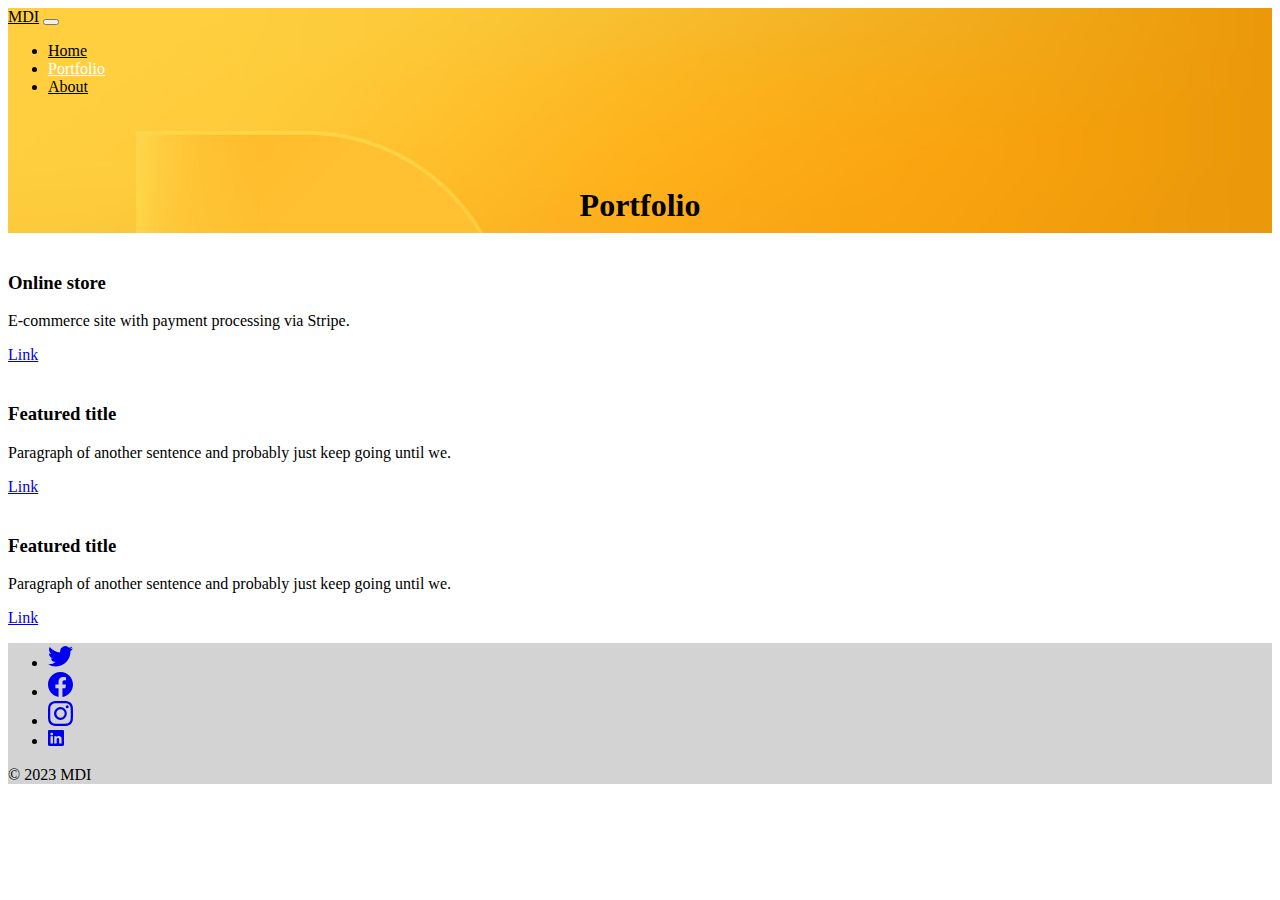
==== portfolio.html @ cd8f6b28 "Initial commit" ====
<!DOCTYPE html>
<html lang="en">

<head>
  <meta charset="UTF-8">
  <meta name="viewport" content="width=device-width, initial-scale=1.0">
  <title>MDI</title>
  <link href="https://cdn.jsdelivr.net/npm/bootstrap@5.3.0-alpha2/dist/css/bootstrap.min.css" rel="stylesheet"
    integrity="sha384-aFq/bzH65dt+w6FI2ooMVUpc+21e0SRygnTpmBvdBgSdnuTN7QbdgL+OapgHtvPp" crossorigin="anonymous">
  <link rel="stylesheet" type="text/css" href="./css/style.css" />

</head>

<body>

  <div class="bg-image img-fluid.max-width: 100% height: auto" style="background-size: cover; background-image: url('./images/yellow_bg.jpg');
  height: 25vh">

    <!-- Navbar -->
    <div class="container">
      <nav class="navbar navbar-expand-lg fixed-top">
        <div class="container-fluid">
          <a class="navbar-brand nav-text_2" href="index.html">MDI</a>
          <button class="navbar-toggler" type="button" data-bs-toggle="collapse" data-bs-target="#navbarNav" aria-controls="navbarNav" aria-expanded="false" aria-label="Toggle navigation">
            <span class="navbar-toggler-icon"></span>
          </button>
          <div class="collapse navbar-collapse" id="navbarNav">
            <ul class="navbar-nav">
              <li class="nav-item">
                <a class="nav-link active nav-text_2" aria-current="page" href="index.html">Home</a>
              </li>
              <li class="nav-item">
                <a class="nav-link nav-text_2" id="portfolio-nav" href="portfolio.html">Portfolio</a>
              </li>
              <li class="nav-item">
                <a class="nav-link nav-text_2" href="about.html">About</a>
              </li>
            </ul>
          </div>
        </div>
      </nav>
    </div>
    <br>
    <br>
    <br>
    <h1 style="text-align: center;">Portfolio</h1>
  </div>


  
  <div class="container px-4 py-5" id="hanging-icons">
    <div class="row g-4 py-5 row-cols-1 row-cols-md-3">
      <div class="col d-flex align-items-start">
        <div class="icon-square text-body-emphasis bg-body-secondary d-inline-flex align-items-center justify-content-center fs-4 flex-shrink-0 me-3">
          <svg class="bi" width="1em" height="1em"><use xlink:href="#toggles2"></use></svg>
        </div>
        <div>
          <h3 class="fs-2 text-body-emphasis">Online store</h3>
          <p>E-commerce site with payment processing via Stripe.</p>
          <a href="https://hw-depot-2-zp0v.onrender.com" target="_blank" class="btn btn-primary">
            Link
          </a>
        </div>
      </div>
      <div class="col d-flex align-items-start">
        <div class="icon-square text-body-emphasis bg-body-secondary d-inline-flex align-items-center justify-content-center fs-4 flex-shrink-0 me-3">
          <svg class="bi" width="1em" height="1em"><use xlink:href="#cpu-fill"></use></svg>
        </div>
        <div>
          <h3 class="fs-2 text-body-emphasis">Featured title</h3>
          <p>Paragraph of another sentence and probably just keep going until we.</p>
          <a href= "#" target="_blank" class="btn btn-primary">
            Link
          </a>
        </div>
      </div>
      <div class="col d-flex align-items-start">
        <div class="icon-square text-body-emphasis bg-body-secondary d-inline-flex align-items-center justify-content-center fs-4 flex-shrink-0 me-3">
          <svg class="bi" width="1em" height="1em"><use xlink:href="#tools"></use></svg>
        </div>
        <div>
          <h3 class="fs-2 text-body-emphasis">Featured title</h3>
          <p>Paragraph of another sentence and probably just keep going until we.</p>
          <a href="#" class="btn btn-primary">
            Link
          </a>
        </div>
      </div>
    </div>
  </div>



  <!-- Footer --> 
  <div class="container" >
    <footer class="py-1 my-1 fixed-bottom" id="footer">
      <ul class="nav justify-content-center border-bottom py-3 mb-3">
        <li class="nav-item mx-5"><a href="http://127.0.0.1:5000/#" class="icon brands fa-twitter"><svg xmlns="http://www.w3.org/2000/svg" width="25" height="25" fill="currentColor" class="bi bi-twitter" viewBox="0 0 16 16">
          <path d="M5.026 15c6.038 0 9.341-5.003 9.341-9.334 0-.14 0-.282-.006-.422A6.685 6.685 0 0 0 16 3.542a6.658 6.658 0 0 1-1.889.518 3.301 3.301 0 0 0 1.447-1.817 6.533 6.533 0 0 1-2.087.793A3.286 3.286 0 0 0 7.875 6.03a9.325 9.325 0 0 1-6.767-3.429 3.289 3.289 0 0 0 1.018 4.382A3.323 3.323 0 0 1 .64 6.575v.045a3.288 3.288 0 0 0 2.632 3.218 3.203 3.203 0 0 1-.865.115 3.23 3.23 0 0 1-.614-.057 3.283 3.283 0 0 0 3.067 2.277A6.588 6.588 0 0 1 .78 13.58a6.32 6.32 0 0 1-.78-.045A9.344 9.344 0 0 0 5.026 15z"/>
        </svg></a></li>
        <li class="nav-item mx-5"><a href="http://127.0.0.1:5000/#" class="icon brands fa-facebook-f"><svg xmlns="http://www.w3.org/2000/svg" width="25" height="25" fill="currentColor" class="bi bi-facebook" viewBox="0 0 16 16">
          <path d="M16 8.049c0-4.446-3.582-8.05-8-8.05C3.58 0-.002 3.603-.002 8.05c0 4.017 2.926 7.347 6.75 7.951v-5.625h-2.03V8.05H6.75V6.275c0-2.017 1.195-3.131 3.022-3.131.876 0 1.791.157 1.791.157v1.98h-1.009c-.993 0-1.303.621-1.303 1.258v1.51h2.218l-.354 2.326H9.25V16c3.824-.604 6.75-3.934 6.75-7.951z"/>
        </svg></a></li>
        <li class="nav-item mx-5"><a href="http://127.0.0.1:5000/#" class="icon brands fa-instagram"><svg xmlns="http://www.w3.org/2000/svg" width="25" height="25" fill="currentColor" class="bi bi-instagram" viewBox="0 0 16 16">
          <path d="M8 0C5.829 0 5.556.01 4.703.048 3.85.088 3.269.222 2.76.42a3.917 3.917 0 0 0-1.417.923A3.927 3.927 0 0 0 .42 2.76C.222 3.268.087 3.85.048 4.7.01 5.555 0 5.827 0 8.001c0 2.172.01 2.444.048 3.297.04.852.174 1.433.372 1.942.205.526.478.972.923 1.417.444.445.89.719 1.416.923.51.198 1.09.333 1.942.372C5.555 15.99 5.827 16 8 16s2.444-.01 3.298-.048c.851-.04 1.434-.174 1.943-.372a3.916 3.916 0 0 0 1.416-.923c.445-.445.718-.891.923-1.417.197-.509.332-1.09.372-1.942C15.99 10.445 16 10.173 16 8s-.01-2.445-.048-3.299c-.04-.851-.175-1.433-.372-1.941a3.926 3.926 0 0 0-.923-1.417A3.911 3.911 0 0 0 13.24.42c-.51-.198-1.092-.333-1.943-.372C10.443.01 10.172 0 7.998 0h.003zm-.717 1.442h.718c2.136 0 2.389.007 3.232.046.78.035 1.204.166 1.486.275.373.145.64.319.92.599.28.28.453.546.598.92.11.281.24.705.275 1.485.039.843.047 1.096.047 3.231s-.008 2.389-.047 3.232c-.035.78-.166 1.203-.275 1.485a2.47 2.47 0 0 1-.599.919c-.28.28-.546.453-.92.598-.28.11-.704.24-1.485.276-.843.038-1.096.047-3.232.047s-2.39-.009-3.233-.047c-.78-.036-1.203-.166-1.485-.276a2.478 2.478 0 0 1-.92-.598 2.48 2.48 0 0 1-.6-.92c-.109-.281-.24-.705-.275-1.485-.038-.843-.046-1.096-.046-3.233 0-2.136.008-2.388.046-3.231.036-.78.166-1.204.276-1.486.145-.373.319-.64.599-.92.28-.28.546-.453.92-.598.282-.11.705-.24 1.485-.276.738-.034 1.024-.044 2.515-.045v.002zm4.988 1.328a.96.96 0 1 0 0 1.92.96.96 0 0 0 0-1.92zm-4.27 1.122a4.109 4.109 0 1 0 0 8.217 4.109 4.109 0 0 0 0-8.217zm0 1.441a2.667 2.667 0 1 1 0 5.334 2.667 2.667 0 0 1 0-5.334z"/>
        </svg></a></li>
        <li class="nav-item mx-5"><a href="http://127.0.0.1:5000/#" class="icon brands fa-instagram"><svg xmlns="http://www.w3.org/2000/svg" width="16" height="16" fill="currentColor" class="bi bi-linkedin" viewBox="0 0 16 16">
          <path d="M0 1.146C0 .513.526 0 1.175 0h13.65C15.474 0 16 .513 16 1.146v13.708c0 .633-.526 1.146-1.175 1.146H1.175C.526 16 0 15.487 0 14.854V1.146zm4.943 12.248V6.169H2.542v7.225h2.401zm-1.2-8.212c.837 0 1.358-.554 1.358-1.248-.015-.709-.52-1.248-1.342-1.248-.822 0-1.359.54-1.359 1.248 0 .694.521 1.248 1.327 1.248h.016zm4.908 8.212V9.359c0-.216.016-.432.08-.586.173-.431.568-.878 1.232-.878.869 0 1.216.662 1.216 1.634v3.865h2.401V9.25c0-2.22-1.184-3.252-2.764-3.252-1.274 0-1.845.7-2.165 1.193v.025h-.016a5.54 5.54 0 0 1 .016-.025V6.169h-2.4c.03.678 0 7.225 0 7.225h2.4z"/>
        </svg></a></li>
      </ul>
      <p class="text-center text-body-secondary">© 2023 MDI</p>
    </footer>
  </div>
    
  <script src="https://cdn.jsdelivr.net/npm/bootstrap@5.3.0/dist/js/bootstrap.bundle.min.js" 
    integrity="sha384-geWF76RCwLtnZ8qwWowPQNguL3RmwHVBC9FhGdlKrxdiJJigb/j/68SIy3Te4Bkz" crossorigin="anonymous"></script>
</body>
  
</html>
---- css/style.css ----
.gradient-background {
  background: linear-gradient(300deg, #00bfff, #ff4c68, #ef8172);
  background-size: 180% 180%;
  animation: gradient-animation 18s ease infinite;
}

@keyframes gradient-animation {
  0% {
    background-position: 0% 50%;
  }
  50% {
    background-position: 100% 50%;
  }
  100% {
    background-position: 0% 50%;
  }
}



body {
  background-color: white;
}



.myClassName {
  padding-right: 15px;
   padding-left: 15px;
   margin-right: 0;
   margin-left: 0;
   max-width: 900px;
   overflow:hidden;
   min-height:0px;
   height: 700px;
   width:900px;
}


.myClassName_2 {
   height: 700px;
   width:900px;
}


.nav-text {
  color: white
}

.nav-text_2 {
  color: black
}

#portfolio-nav {
  color: white;
}

#about-nav {
  color: white;
}


#top {
  
}


#top_1 {
  background-color: black;
  color: white;
  font-size: 20px;
  margin-right: 5px;
  margin-left: 10px
}

#top_2 {
  background-color: gray;
  color: white;
  margin-right: 5px;
}

#top_3 {
  background-color: pink;
  color: white;
}


#middle_1 {
  background-color: white;
  color: white;
  margin-right: 5px;
  margin-left: 10px
}

#middle_2 {
  background-color: black;
  color: white;
  font-size: 22px;
  margin-right: 5px;
}

#middle_3 {
  background-color: white;
  color: white;
}


#bottom_1 {
  background-color: pink;
  color: white;
  margin-right: 5px;
  margin-left: 10px
}

#bottom_2 {
  background-color: slategray;
  color: white;
  margin-right: 5px;
}

#bottom_3 {
  background-color: black;
  color: white;
  font-size: 20px;
}


#footer {
  background-color: lightgray;
}



.profile-img {
  border-radius: 10%;
  border-color: black;
  border-width: 2pt;
  border-style: solid;
}




#OLD_top_1 {
  background-color: black;
  color: white;
  margin-right: 5px;
  text-align: center;
  padding-top: 12px;
}

#OLD_top_2 {
  background-color: gray;
  color: white;
  margin-right: 5px;
  text-align: center;
  padding-top: 12px;
}

#OLD_top_3 {
  background-color: pink;
  color: white;
  text-align: center;
  padding-top: 12px;
}
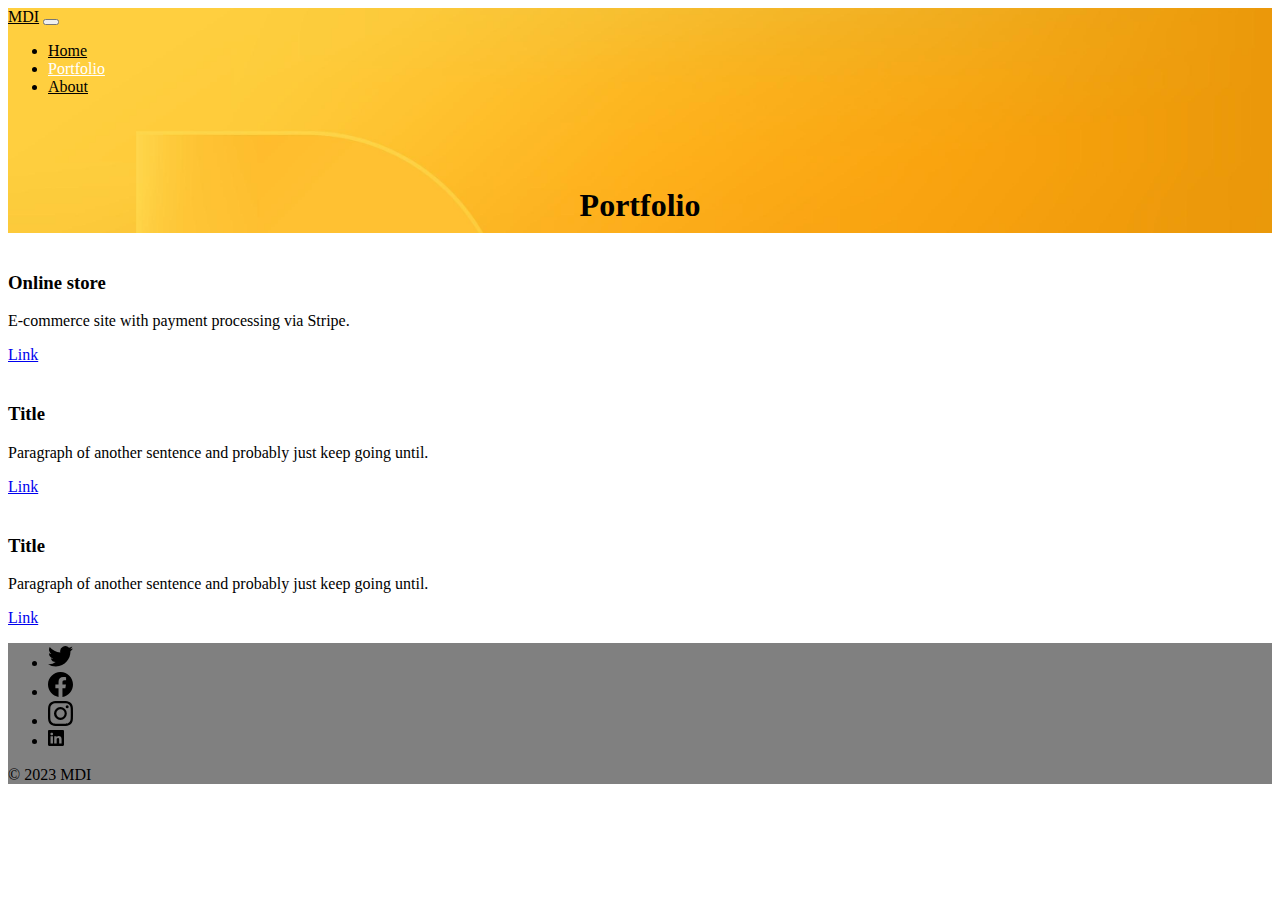
==== commit 1cd41bc1: "various mods" ====
--- a/portfolio.html
+++ b/portfolio.html
@@ -57,7 +57,7 @@
         <div>
           <h3 class="fs-2 text-body-emphasis">Online store</h3>
           <p>E-commerce site with payment processing via Stripe.</p>
-          <a href="https://hw-depot-2-zp0v.onrender.com" target="_blank" class="btn btn-primary">
+          <a href="https://hw-depot-2-zp0v.onrender.com" target="_blank" class="btn btn-warning">
             Link
           </a>
         </div>
@@ -67,9 +67,9 @@
           <svg class="bi" width="1em" height="1em"><use xlink:href="#cpu-fill"></use></svg>
         </div>
         <div>
-          <h3 class="fs-2 text-body-emphasis">Featured title</h3>
-          <p>Paragraph of another sentence and probably just keep going until we.</p>
-          <a href= "#" target="_blank" class="btn btn-primary">
+          <h3 class="fs-2 text-body-emphasis">Title</h3>
+          <p>Paragraph of another sentence and probably just keep going until.</p>
+          <a href= "#" target="_blank" class="btn btn-secondary">
             Link
           </a>
         </div>
@@ -79,9 +79,9 @@
           <svg class="bi" width="1em" height="1em"><use xlink:href="#tools"></use></svg>
         </div>
         <div>
-          <h3 class="fs-2 text-body-emphasis">Featured title</h3>
-          <p>Paragraph of another sentence and probably just keep going until we.</p>
-          <a href="#" class="btn btn-primary">
+          <h3 class="fs-2 text-body-emphasis">Title</h3>
+          <p>Paragraph of another sentence and probably just keep going until.</p>
+          <a href="#" class="btn btn-dark">
             Link
           </a>
         </div>
--- a/css/style.css
+++ b/css/style.css
@@ -59,10 +59,6 @@
   color: white;
 }
 
-
-#top {
-  
-}
 
 
 #top_1 {
@@ -126,7 +122,11 @@
 
 
 #footer {
-  background-color: lightgray;
+  background-color: gray;
+}
+
+.icon {
+  color: black; 
 }
 
 
@@ -138,28 +138,3 @@
   border-style: solid;
 }
 
-
-
-
-#OLD_top_1 {
-  background-color: black;
-  color: white;
-  margin-right: 5px;
-  text-align: center;
-  padding-top: 12px;
-}
-
-#OLD_top_2 {
-  background-color: gray;
-  color: white;
-  margin-right: 5px;
-  text-align: center;
-  padding-top: 12px;
-}
-
-#OLD_top_3 {
-  background-color: pink;
-  color: white;
-  text-align: center;
-  padding-top: 12px;
-}